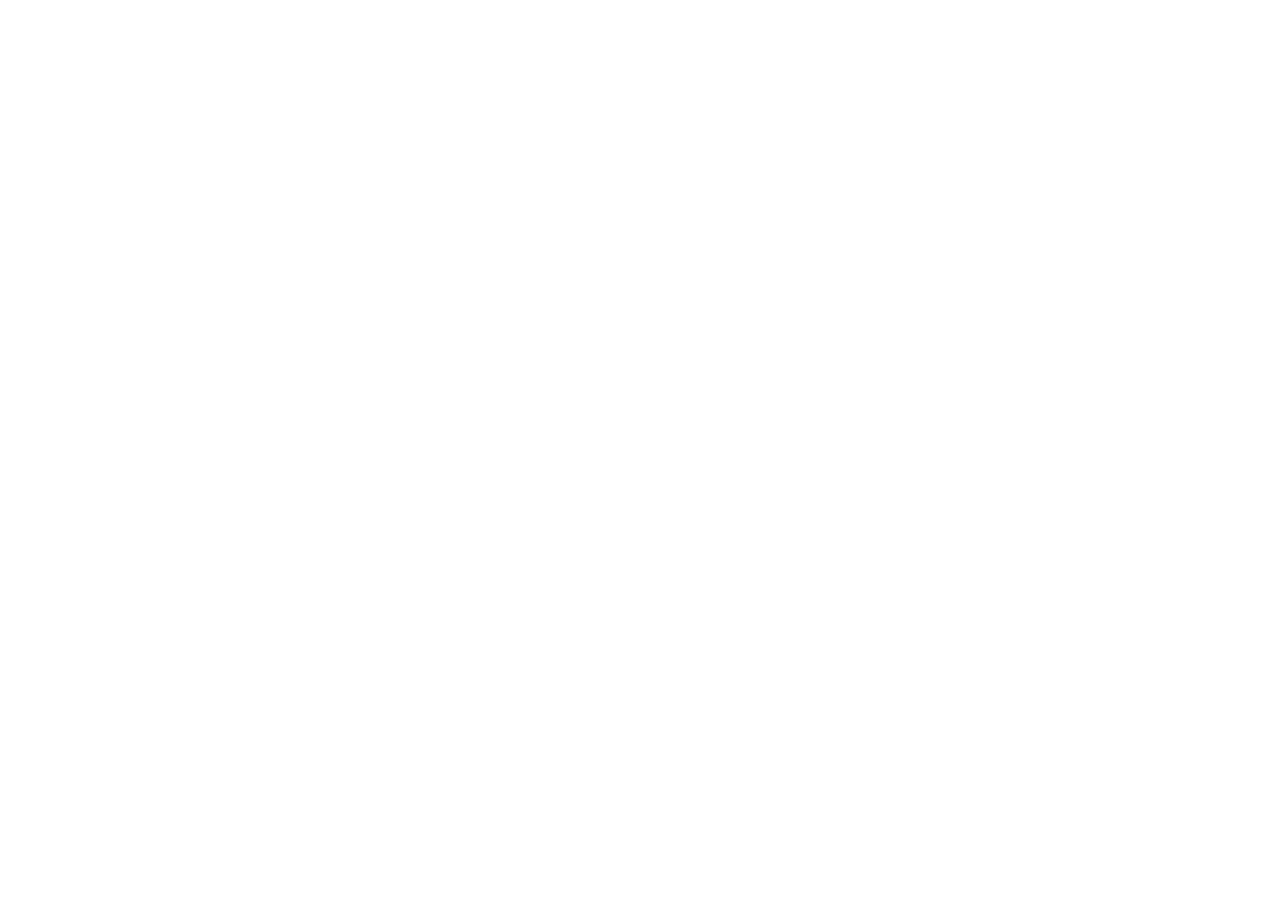
==== index.html @ 15eaab93 "added starter files" ====
<!DOCTYPE html>
<html lang="en">
<head>
  <meta charset="UTF-8">
  <meta name="viewport" content="width=device-width, initial-scale=1.0">
  <meta http-equiv="X-UA-Compatible" content="ie=edge">
  <title>Leaflet Step-1</title>

  <!-- Leaflet CSS -->
  <link rel="stylesheet" href="https://unpkg.com/leaflet@1.0.0-rc.3/dist/leaflet.css" />

  <!-- Our CSS -->
  <link rel="stylesheet" type="text/css" href="static/css/style.css">
</head>
<body>

  <!-- The div that holds our map -->
  <div id="map"></div>

  <!-- Leaflet JavaScript -->
  <script src="https://unpkg.com/leaflet@1.0.0-rc.3/dist/leaflet.js"></script>
  <!-- D3 JavaScript -->
  <script type="text/javascript" src="https://cdnjs.cloudflare.com/ajax/libs/d3/4.2.3/d3.min.js"></script>
  <!-- Our JavaScript -->
  <script type="text/javascript" src="static/js/logic.js"></script>
</body>
</html>
---- static/css/style.css ----
body {
  padding: 0;
  margin: 0;
}

#map,
body,
html {
  height: 100%;
}
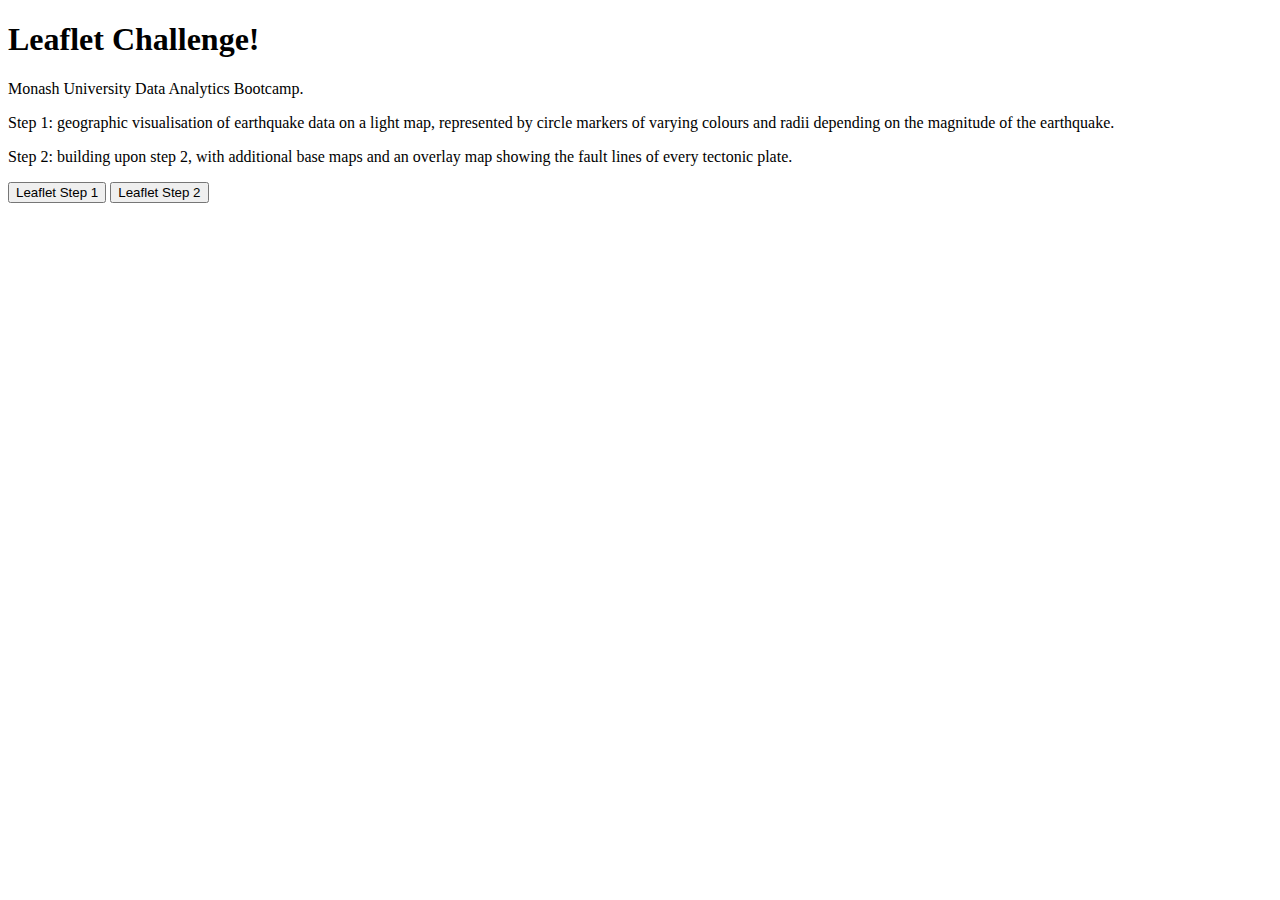
==== commit afa81ae6: "added root index.html to navigate to Leaflet Steps 1 and 2" ====
--- a/index.html
+++ b/index.html
@@ -1,27 +1,36 @@
 <!DOCTYPE html>
 <html lang="en">
+
 <head>
-  <meta charset="UTF-8">
-  <meta name="viewport" content="width=device-width, initial-scale=1.0">
-  <meta http-equiv="X-UA-Compatible" content="ie=edge">
-  <title>Leaflet Step-1</title>
+    <meta charset="UTF-8">
+    <meta name="viewport" content="width=device-width, initial-scale=1.0">
+    <meta http-equiv="X-UA-Compatible" content="ie=edge">
+    <title>Leaflet Challenge!</title>
 
-  <!-- Leaflet CSS -->
-  <link rel="stylesheet" href="https://unpkg.com/leaflet@1.0.0-rc.3/dist/leaflet.css" />
+    <!-- bootstrap CSS with popper -->
+    <link href="https://cdn.jsdelivr.net/npm/bootstrap@5.0.0-beta3/dist/css/bootstrap.min.css" rel="stylesheet"
+        integrity="sha384-eOJMYsd53ii+scO/bJGFsiCZc+5NDVN2yr8+0RDqr0Ql0h+rP48ckxlpbzKgwra6" crossorigin="anonymous">
+</head>
 
-  <!-- Our CSS -->
-  <link rel="stylesheet" type="text/css" href="static/css/style.css">
-</head>
 <body>
 
-  <!-- The div that holds our map -->
-  <div id="map"></div>
+    <div class="px-4 py-5 my-5 text-center">
+        <h1 class="display-5 fw-bold">Leaflet Challenge!</h1>
+        <div class="col-lg-6 mx-auto">
+            <p class="lead mb-4">Monash University Data Analytics Bootcamp.</p>
+            <p class="lead mb-4">Step 1: geographic visualisation of earthquake data on a light map, represented by
+                circle markers of varying colours and radii depending on the magnitude of the earthquake.</p>
+            <p class="lead mb-4">Step 2: building upon step 2, with additional base maps and an overlay map showing the
+                fault lines of every tectonic plate.</p>
+            <div class="d-grid gap-2 d-sm-flex justify-content-sm-center">
+                <a href="Leaflet-Step-1/index.html"><button type="button"
+                        class="btn btn-primary btn-lg px-4 me-sm-3">Leaflet Step 1</button></a>
+                <a href="Leaflet-Step-2/index.html"><button type="button" class="btn btn-warning btn-lg px-4">Leaflet
+                        Step
+                        2</button></a>
+            </div>
+        </div>
+    </div>
+</body>
 
-  <!-- Leaflet JavaScript -->
-  <script src="https://unpkg.com/leaflet@1.0.0-rc.3/dist/leaflet.js"></script>
-  <!-- D3 JavaScript -->
-  <script type="text/javascript" src="https://cdnjs.cloudflare.com/ajax/libs/d3/4.2.3/d3.min.js"></script>
-  <!-- Our JavaScript -->
-  <script type="text/javascript" src="static/js/logic.js"></script>
-</body>
-</html>
+</html>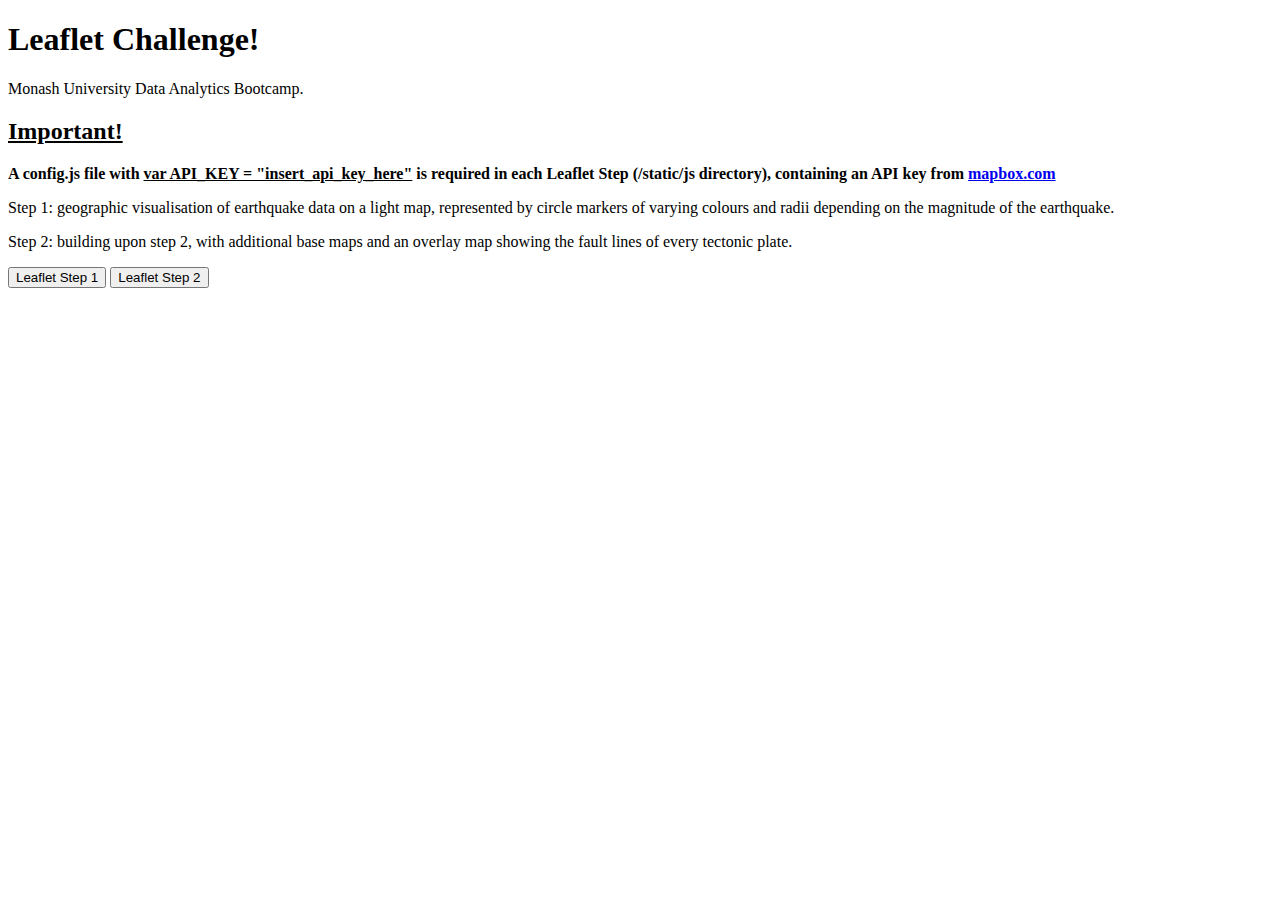
==== commit d61aa785: "added note requiring mapbox API key for visualisations to run" ====
--- a/index.html
+++ b/index.html
@@ -18,9 +18,17 @@
         <h1 class="display-5 fw-bold">Leaflet Challenge!</h1>
         <div class="col-lg-6 mx-auto">
             <p class="lead mb-4">Monash University Data Analytics Bootcamp.</p>
-            <p class="lead mb-4">Step 1: geographic visualisation of earthquake data on a light map, represented by
+            <h2><u>Important!</u></h2>
+            <p class="lead mb-4"><b>A config.js file with <u>var API_KEY = "insert_api_key_here"</u> is required in each
+                    Leaflet
+                    Step (/static/js directory), containing an API key from <a href="https://www.mapbox.com/"
+                        target="_blank">mapbox.com</a>
+                </b></p>
+            <p class="lead mb-4">Step 1: geographic visualisation of earthquake data on a light map, represented
+                by
                 circle markers of varying colours and radii depending on the magnitude of the earthquake.</p>
-            <p class="lead mb-4">Step 2: building upon step 2, with additional base maps and an overlay map showing the
+            <p class="lead mb-4">Step 2: building upon step 2, with additional base maps and an overlay map
+                showing the
                 fault lines of every tectonic plate.</p>
             <div class="d-grid gap-2 d-sm-flex justify-content-sm-center">
                 <a href="Leaflet-Step-1/index.html"><button type="button"
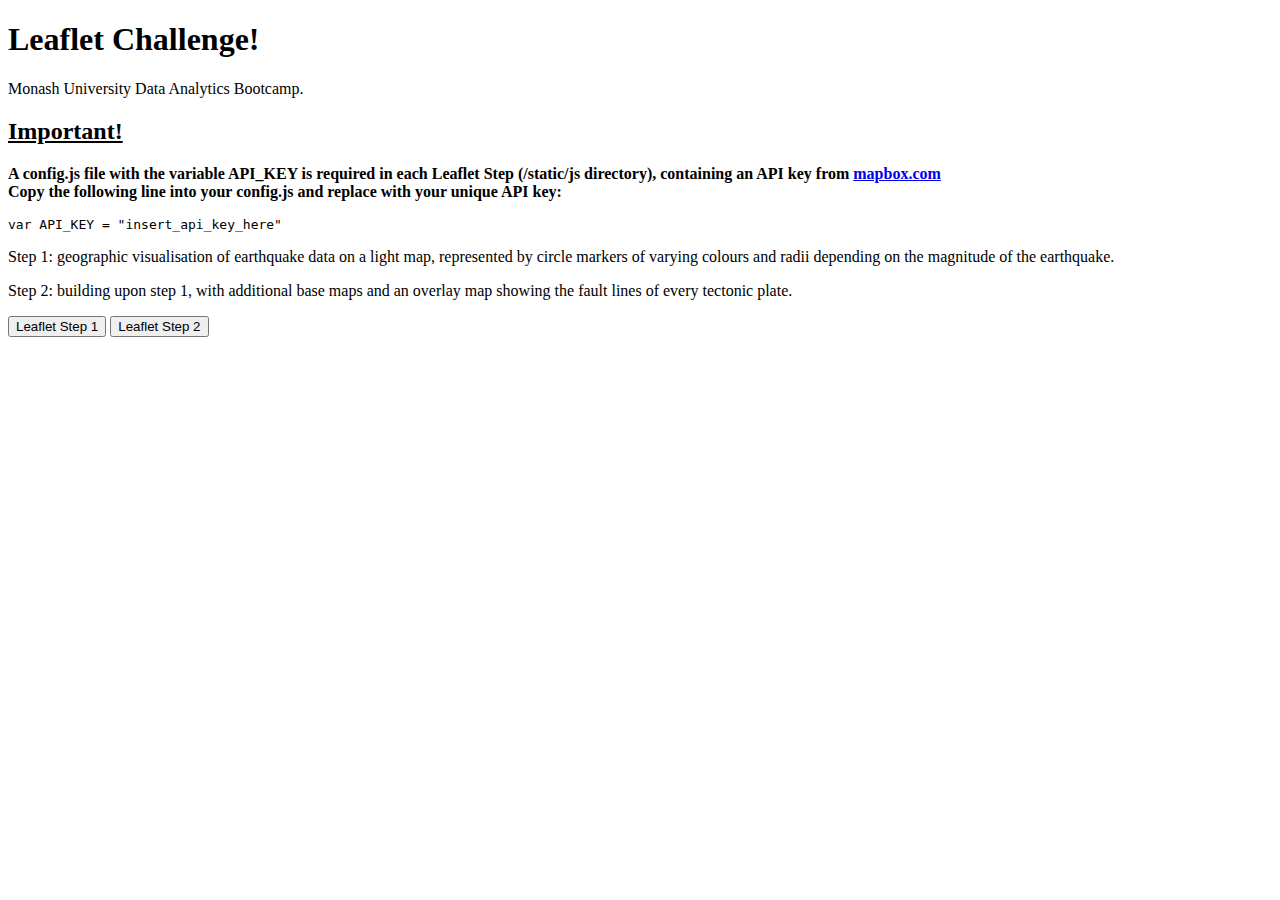
==== commit f7a2b0d8: "minor changes to text in root index.html" ====
--- a/index.html
+++ b/index.html
@@ -19,15 +19,16 @@
         <div class="col-lg-6 mx-auto">
             <p class="lead mb-4">Monash University Data Analytics Bootcamp.</p>
             <h2><u>Important!</u></h2>
-            <p class="lead mb-4"><b>A config.js file with <u>var API_KEY = "insert_api_key_here"</u> is required in each
-                    Leaflet
-                    Step (/static/js directory), containing an API key from <a href="https://www.mapbox.com/"
+            <p class="lead mb-4"><b>A config.js file with the variable API_KEY is required in each
+                    Leaflet Step (/static/js directory), containing an API key from <a href="https://www.mapbox.com/"
                         target="_blank">mapbox.com</a>
+                    <br>Copy the following line into your config.js and replace with your unique API key:
                 </b></p>
+            <pre><code>var API_KEY = "insert_api_key_here"</code></pre>
             <p class="lead mb-4">Step 1: geographic visualisation of earthquake data on a light map, represented
                 by
                 circle markers of varying colours and radii depending on the magnitude of the earthquake.</p>
-            <p class="lead mb-4">Step 2: building upon step 2, with additional base maps and an overlay map
+            <p class="lead mb-4">Step 2: building upon step 1, with additional base maps and an overlay map
                 showing the
                 fault lines of every tectonic plate.</p>
             <div class="d-grid gap-2 d-sm-flex justify-content-sm-center">
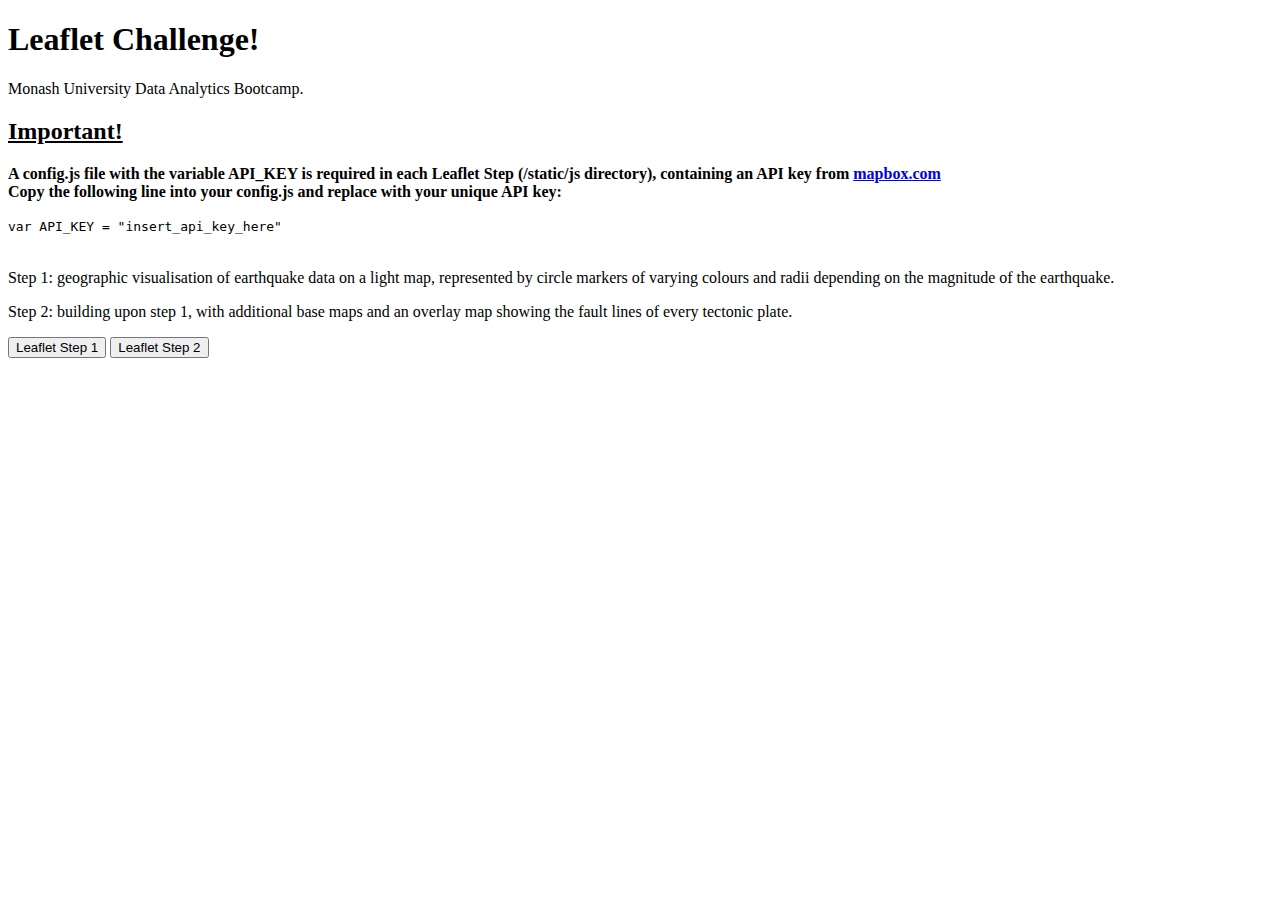
==== commit 265b7171: "added note to user to use config.js and unique API for mapbox" ====
--- a/index.html
+++ b/index.html
@@ -24,7 +24,7 @@
                         target="_blank">mapbox.com</a>
                     <br>Copy the following line into your config.js and replace with your unique API key:
                 </b></p>
-            <pre><code>var API_KEY = "insert_api_key_here"</code></pre>
+            <code>var API_KEY = "insert_api_key_here"</code><br><br>
             <p class="lead mb-4">Step 1: geographic visualisation of earthquake data on a light map, represented
                 by
                 circle markers of varying colours and radii depending on the magnitude of the earthquake.</p>
